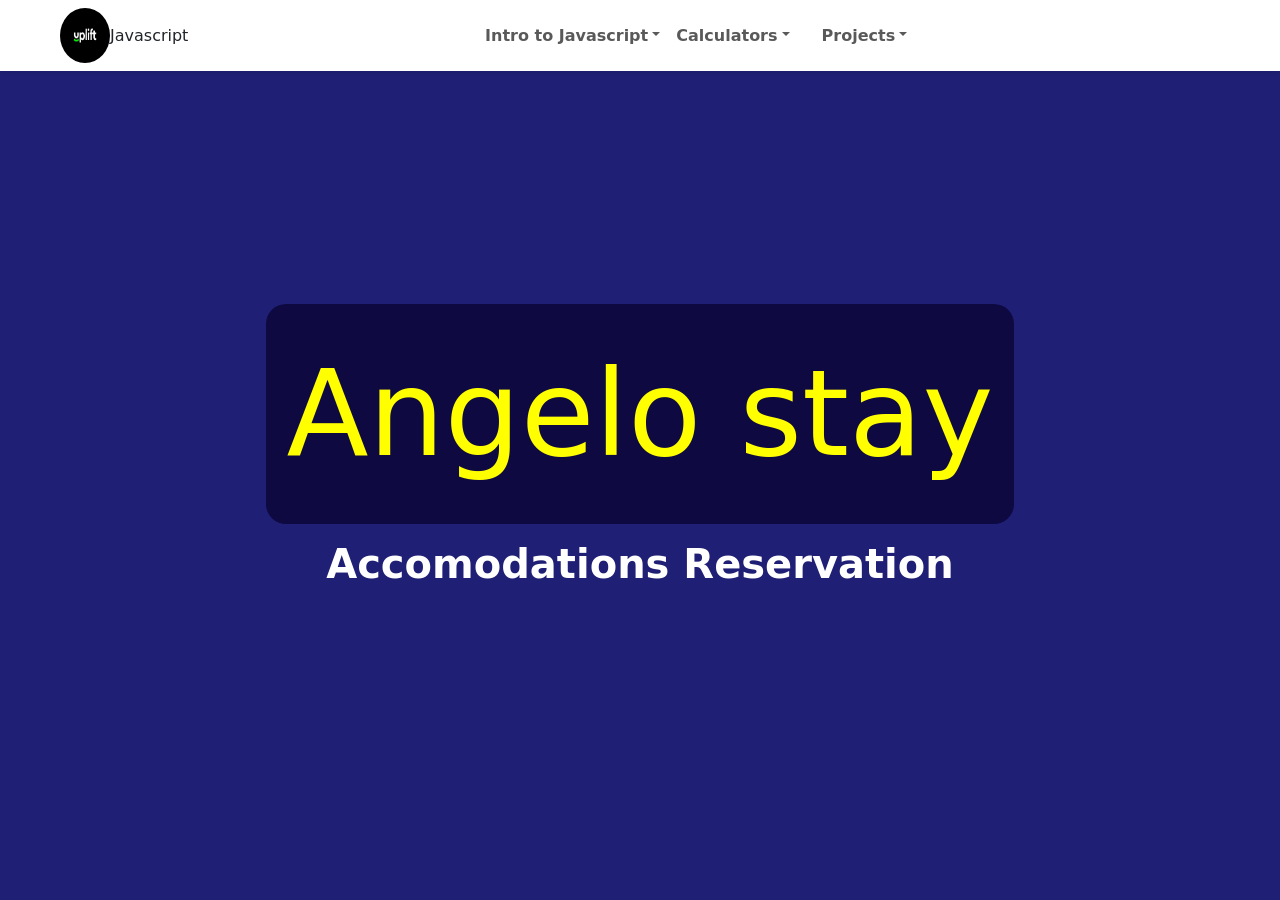
==== accomodation.html @ b2ee6316 "'project'" ====
<!DOCTYPE html>
<html lang="en">

<head>
    <meta charset="UTF-8">
    <meta name="viewport" content="width=device-width, initial-scale=1.0">
    <title>Hotel App</title>
    <link rel="stylesheet" href="hotel.css">
    <link href="https://cdn.jsdelivr.net/npm/bootstrap@5.3.2/dist/css/bootstrap.min.css" rel="stylesheet" />
    <link rel="stylesheet" href="https://cdn.jsdelivr.net/npm/bootstrap-icons@1.11.3/font/bootstrap-icons.css">
    <link rel="icon" href="1730746869006.jpg" type="image/jpg" />
</head>

<body id="all">
    <nav id="mainNavbar" class="navbar navbar-expand-lg bg-white shadow-sm fixed-top">
        <div class="container-fluid mx-5">
        <a href="accomodation.html"> <img src="logo.jpeg" alt="logo" width="50" class="navbar-icon"></a>
        Javascript
      </a>

            <!-- Mobile Menu Toggler -->
            <button class="navbar-toggler d-lg-none" type="button" data-bs-toggle="offcanvas"
                data-bs-target="#mobileMenu">
                <span class="navbar-toggler-icon"></span>
            </button>

            <!-- Desktop Links -->
            <div class="collapse navbar-collapse d-lg-flex justify-content-center ms-auto align-items-center"
                id="navbarSupportedContent">
                <ul class="navbar-nav flex-row">
                    <li class="nav-item dropdown">
                        <a class="nav-link dropdown-toggle" href="#" data-bs-toggle="dropdown" id="navbarDropdown"
                            role="button">Intro to Javascript</a>
                        <ul class="dropdown-menu">
                            <li class="nav-item"><a class="dropdown-item" href="history.html">History of Javascript</a>
                            </li>
                            <li class="nav-item"><a class="dropdown-item" href="variable.html">Variables</a></li>
                            <!-- <li class="nav-item"><a class="dropdown-item" href="day4.html">Greetings</a></li> -->
                        </ul>
                    </li>
                    <!-- <li class="nav-item dropdown me-3">
                        <a class="nav-link dropdown-toggle" href="#" data-bs-toggle="dropdown" id="navbarDropdown"
                            role="button">Control Flow & Logic</a>
                        <ul class="dropdown-menu">
                            <li class="nav-item"><a class="dropdown-item" href="#">History of Javascript</a></li> -->
                            <!-- <li class="nav-item"><a class="dropdown-item" href="day5.html">Age & Grade Checker</a></li>
                            <li class="nav-item"><a class="dropdown-item" href="day12.html">Loops</a></li>
                        </ul>
                    </li> -->
                    <li class="nav-item dropdown me-3">
                        <a class="nav-link dropdown-toggle" href="#" data-bs-toggle="dropdown" id="navbarDropdown"
                            role="button">Calculators</a>
                        <ul class="dropdown-menu">
                            <li class="nav-item"><a class="dropdown-item" href="simplecal.html">Simple Calculator-1</a></li>
                            <li class="nav-item"><a class="dropdown-item" href="invest.html"> Investment calculator
                                    Calculator</a></li>
                            <li class="nav-item"><a class="dropdown-item" href="loancal.html">Loan-Calculaor</a></li>
                        </ul>
                    </li>
                    <li class="nav-item dropdown me-3">
                        <a class="nav-link dropdown-toggle" href="#" data-bs-toggle="dropdown" id="navbarDropdown"
                            role="button">Projects</a>
                        <ul class="dropdown-menu">
                            <li class="nav-item"><a class="dropdown-item" href="uberapp.html">Uber-app</a></li>
                            <li class="nav-item"><a class="dropdown-item" href="accomodation.html">Hotel-App</a></li>
                            <!-- <li class="nav-item"><a class="dropdown-item" href="To-dolist.html">To-do List App</a></li> -->
                        </ul>
                    </li>
                    <!-- <li class="nav-item dropdown me-3">
                        <a class="nav-link dropdown-toggle" href="#" data-bs-toggle="dropdown" id="navbarDropdown"
                            role="button">Others</a>
                        <ul class="dropdown-menu">
                            <li class="nav-item"><a class="dropdown-item" href="day14.html">Form-Validations</a></li>
                            <li class="nav-item"><a class="dropdown-item" href="colorGenerator.html">Interactive
                                    Generator</a></li>
                            <li class="nav-item"><a class="dropdown-item"
                                    href="destructuring.html">Array-Destructuring-Task</a></li>
                            <li class="nav-item"><a class="dropdown-item" href="day11.html">Guess
                                    My-Number-Game</a></li>
                            <li class="nav-item"><a class="dropdown-item" href="countDown.html">CountDown</a></li>
                        </ul>
                    </li> -->
                </ul>
            </div>
        </div>
    </nav>

    <!-- Offcanvas for Mobile -->
    <div class="offcanvas offcanvas-end text-bg-dark" tabindex="-1" id="mobileMenu">
        <div class="offcanvas-header">
            <h5 class="offcanvas-title">Menu</h5>
            <button type="button" class="btn-close btn-close-white" data-bs-dismiss="offcanvas"></button>
        </div>
        <div class="offcanvas-body">
            <ul class="navbar-nav">
                <li class="nav-item dropdown">
                    <a class="nav-link dropdown-toggle" href="#" data-bs-toggle="dropdown" id="navbarDropdown"
                        role="button">Intro to Javascript</a>
                    <ul class="dropdown-menu">
                        <li class="nav-item"><a class="dropdown-item" href="index.html">History of Javascript</a></li>
                        <li class="nav-item"><a class="dropdown-item" href="day2.html">Variables</a></li>
                        <li class="nav-item"><a class="dropdown-item" href="day4.html">Greetings</a></li>
                    </ul>
                </li>
                <li class="nav-item dropdown me-3">
                    <a class="nav-link dropdown-toggle" href="#" data-bs-toggle="dropdown" id="navbarDropdown"
                        role="button">Control Flow & Logic</a>
                    <ul class="dropdown-menu">
                        <!-- <li class="nav-item"><a class="dropdown-item" href="#">History of Javascript</a></li> -->
                        <li class="nav-item"><a class="dropdown-item" href="day5.html">Age & Grade Checker</a></li>
                        <li class="nav-item"><a class="dropdown-item" href="day12.html">Loops</a></li>
                    </ul>
                </li>
                <li class="nav-item dropdown me-3">
                    <a class="nav-link dropdown-toggle" href="#" data-bs-toggle="dropdown" id="navbarDropdown"
                        role="button">Calculators</a>
                    <ul class="dropdown-menu">
                        <li class="nav-item"><a class="dropdown-item" href="day6.html">Simple Calculator-1</a></li>
                        <li class="nav-item"><a class="dropdown-item" href="day8.html"> Retirement & Simple
                                Calculator</a></li>
                        <li class="nav-item"><a class="dropdown-item" href="day9.html">Loan-Calculaor</a></li>
                    </ul>
                </li>
                <li class="nav-item dropdown me-3">
                    <a class="nav-link dropdown-toggle" href="#" data-bs-toggle="dropdown" id="navbarDropdown"
                        role="button">Projects</a>
                    <ul class="dropdown-menu">
                        <li class="nav-item"><a class="dropdown-item" href="uberapp.html">Uber-app</a></li>
                        <li class="nav-item"><a class="dropdown-item" href="#">Hotel-App</a></li>
                        <li class="nav-item"><a class="dropdown-item" href="To-dolist.html">To-do List App</a></li>
                    </ul>
                </li>
                <li class="nav-item dropdown me-3">
                    <a class="nav-link dropdown-toggle" href="#" data-bs-toggle="dropdown" id="navbarDropdown"
                        role="button">Others</a>
                    <ul class="dropdown-menu">
                        <li class="nav-item"><a class="dropdown-item" href="day14.html">Form-Validations</a></li>
                        <li class="nav-item"><a class="dropdown-item" href="colorGenerator.html">Interactive
                                Generator</a></li>
                        <li class="nav-item"><a class="dropdown-item"
                                href="destructuring.html">Array-Destructuring-Task</a></li>
                        <li class="nav-item"><a class="dropdown-item" href="day11.html">Guess My-Number-Game</a>
                        </li>
                        <li class="nav-item"><a class="dropdown-item" href="countDown.html">CountDown</a></li>
                    </ul>
                </li>
            </ul>
        </div>
    </div>
    <div id="firstHoteldiv">
        <div class="d-flex flex-column justify-content-center align-items-center">
            <p class="firstHotel mb-3 text-center">Angelo stay</p>
            <h1 class="text-center fw-bold">Accomodations Reservation</h1>
        </div>
    </div>
    <div id="loading1">
        <div id="allForm">
            <p class="text-center text-warning fw-bold">loading...</p>
            <div class="bg-white loading1C" style="width: 100%; max-width: 300px; height: 40px; border-radius: 10px;">
                <div style="background-color: yellow;width: 100%; max-width: 100px; height: 40px; border-radius: 10px;">
                </div>
            </div>
        </div>
    </div>
    <div id="loading2">
        <div id="allForm">
            <p class="text-center text-warning fw-bold">Please Wait</p>
            <div class="bg-white loading2C" style="width: 100%; max-width: 300px; height: 40px; border-radius: 10px;">
                <div
                    style="background-color: yellow; width: 100%; max-width: 200px; height: 40px; border-radius: 10px;">
                </div>
            </div>
        </div>
    </div>
    <div id="loading3">
        <div id="allForm">
            <p class="text-center text-warning fw-bold">Complete</p>
            <div class="bg-white loading3C" style="width: 100%; max-width: 300px; height: 40px; border-radius: 10px;">
                <div
                    style="background-color: yellow; width: 100%; max-width: 300px; height: 40px; border-radius: 10px;">
                </div>
            </div>
        </div>
    </div>
    <div id="hotelForm" class="container">
        <div class="mt-3">
            <h1 class="text-center fw-bold" style="color: yellow; margin-top: 180px;">WELCOME</h1>
            <div class="d-flex justify-content-center">
                <p class="provide text-center mt-3" style="font-weight: 800;">provide your name</p>
            </div>
            <label for="" style="color: yellow; font-weight: 800;" class="mx-5">First name</label><br>
            <div class="mx-5 mt-4">
                <input type="text" id="firstName"><br>
                <p id="error1" style="color: yellow;"></p>
            </div>
            <label for="" class="mt-3 mx-5" style="color: yellow; font-weight: 800;">Last name</label><br>
            <div class="mx-5 mt-4">
                <input type="text" id="lastName">
                <p id="error2" style="color: yellow;"></p>
            </div>
            <div class="text-center">
                <button
                    style="background-color: yellow; color: black; font-weight: 800; border: none; padding: 10px 20px;"
                    class=" rounded mt-5" id="next">
                    Next
                </button>
            </div>
        </div>
    </div>
    <div id="typeOfAccomodation" style="margin: auto;">
        <div class="d-flex flex-column justify-content-center align-items-center fhc">
            <p id="userName" class="text-center mt-4 mb-4"></p>
            <div class="type mt-5">
                <div class="d-flex flex-column justify-content-center align-items-center p-4">
                    <h4 class="text-center mb-4" style="font-weight: 800;">Type of Accomodation</h4>
                    <button id="freeAcc">
                        Free Accomodation
                    </button><br>
                    <button id="hotelAcc">
                        Hotel Accomodation
                    </button>
                </div>
            </div>
            <button id="accBack" class="rounded mt-4">
                back
            </button>
        </div>
    </div>
    <div id="forFree">
        <div class="d-flex flex-column justify-content-center align-items-center">
            <p class="mx-5" id="forFreeC"></p>
            <button id="returnToHome">
                back
            </button>
        </div>
    </div>
    <div id="forHotel" style="margin: auto;">
        <div class="d-flex flex-column justify-content-center align-items-center fhc">
            <p id="forHotelContent1" class="mt-4 text-center"></p>
            <div class="forHotelContent2 mt-5">
                <p style="font-size: 28px;" class="text-center">How long Will You be Staying with Us?</p>
                <p>please let us know the duration of your stay so we can serve you better</p>
                <div id="forHotelContent3">
                    <input type="date" id="duration" class="mx-3 my-3 rounded date">
                    <button id="dateButton">choose</button>
                </div>
                <p id="myPara" class="text-center rounded"></p>
            </div>
            <div class="text-center mt-5 gap-3">
                <button id="daysNext" class="rounded">
                    Next
                </button>
                <button id="daysBack" class="rounded">
                    Back
                </button>
            </div>
        </div>
    </div>
    <div id="typeOfRoom" style="margin: auto;">
        <div class="d-flex flex-column justify-content-center align-items-center tor" style="margin-top: 50px;">
            <p id="userNameRoom" class="text-center rounded mt-3"></p>
            <div class="allRoom rounded mt-3 d-flex flex-column justify-content-center align-items-center gap-3">
                <p class="mt-1 mb-3 pt-1" style="font-size:20px;">Select Room Type</p>
                <button class="rounded mx-auto" id="Standard">Standard-#12,000</button>
                <button class="rounded mx-auto" id="Emerald">Emerald-#24,000</button>
                <button class="rounded mx-auto" id="Supreme">Supreme-#48,000</button>
                <button class="rounded mx-auto" id="Presidential">Presidential-#96,000</button>
            </div>
            <p style="color: yellow; font-size: 28px; font-weight: 800; margin-top: 20px;" id="daysMany"></p>
            <div class="howMany rounded">
                <p id="howDays" class="text-center mt-3"></p>
            </div>
            <button id="roomBack" class="mt-3 rounded">
                back
            </button>
        </div>
    </div>
    <div id="StandardRoom" style="margin: auto;">
        <div class="text-center d-flex flex-column justify-content-center align-items-center strc">
            <div id="StandardRoomC" style="color: yellow;">

            </div>
            <div class="mt-3">
                <button id="cancel" class="mx-3">
                    Cancel
                </button>
                <button id="Continue" class="mx-3">
                    Continue
                </button>
            </div>
        </div>

    </div>
    <div id="ContinueSt" style="margin: auto;">
        <div class="continuecontent d-flex flex-column justify-content-center align-items-center">

            <p id="ContinueStContent" style="color: yellow; font-weight: 700;" class="mx-3 text-center">

            </p>
        </div>
    </div>
    <div id="EmeraldRoom" style="margin: auto;">
        <div class="text-center d-flex flex-column justify-content-center align-items-center erc">

            <div id="EmeraldRoomC" style="color: yellow;">

            </div>
            <div class="mt-3">
                <button id="cancelEmerald" class="mx-3">
                    Cancel
                </button>
                <button id="ContinueEmerald" class="mx-3">
                    Continue
                </button>
            </div>
        </div>

    </div>
    <div id="ContinueEmeraldC" style="margin: auto;">
        <div class="Emeraldcontent d-flex flex-column justify-content-center align-items-center">
            <p id="ContinueEmeraldContent" style="color: yellow; font-weight: 700;" class="mx-3 text-center">

            </p>
        </div>
    </div>
    <div id="SupremeRoom" style="margin: auto;">
        <div class="text-center d-flex flex-column justify-content-center align-items-center src">
            <div id="SupremeRoomC" style="color: yellow;">

            </div>
            <div class="mt-3">
                <button id="cancelSupreme" class="mx-3">
                    Cancel
                </button>
                <button id="continueSupreme" class="mx-3">
                    Continue
                </button>
            </div>
        </div>
    </div>

    <div id="ContinueSupremeC" style="margin: auto;">
        <div class="Supremecontent d-flex flex-column justify-content-center align-items-center">
            <p id="ContinueSupremeContent" style="color: yellow; font-weight: 700;" class="mx-3 text-center">

            </p>
        </div>
    </div>
    <div id="PresidentialRoom" style="margin: auto;">
        <div class="text-center d-flex flex-column justify-content-center align-items-center prc">
            <div id="PresidentialRoomC" style="color: yellow;" class="mx-3 text-center">

            </div>
            <div class="mt-3">
                <button id="cancelPresidential" class="mx-3">
                    Cancel
                </button>
                <button id="continuePresidential" class="mx-3">
                    Continue
                </button>
            </div>
        </div>
    </div>

    <div id="ContinuePresidentialC" style="margin: auto;">
        <div class="Presidentialcontent d-flex flex-column justify-content-center align-items-center">
            <p id="ContinuePresidentialContent" style="color: yellow; font-weight: 700;" class="mx-3 text-center">

            </p>
        </div>
    </div>
</body>
<script src="hotel.js"></script>
<script src="https://cdn.jsdelivr.net/npm/bootstrap@5.3.7/dist/js/bootstrap.bundle.min.js"
    integrity="sha384-ndDqU0Gzau9qJ1lfW4pNLlhNTkCfHzAVBReH9diLvGRem5+R9g2FzA8ZGN954O5Q"
    crossorigin="anonymous"></script>

</html>
---- hotel.css ----
.navbar-icon {
    border-radius: 100%;
    height: 55px;
}

.navbar {
    background-color: #fff;
    box-shadow: 0 2px 8px rgba(0, 0, 0, 0.05);
    position: fixed;
    top: 0;
    z-index: 1000;
}

.nav-item,
.dropdown-item{
    font-weight: 600;
}
.firstHotel {
    font-size: 120px;
    background-color: rgb(15, 9, 65);
    border-radius: 20px;
    padding: 20px;
    color: yellow;
    animation: changeScale 2000ms infinite alternate-reverse;
}

.navbar-icon {
    border-radius: 100%;
    height: 55px;
}

@keyframes changeScale {
    0% {
        transform: scale(1);
    }

    100% {
        transform: scale(1.1);
    }
}

#firstHoteldiv {
    display: grid;
    place-items: center;
    height: 100vh;
    color: white;
}

#all {
    background-color: rgb(31, 31, 117);
}


#loading1,
#loading2,
#loading3,
#StandardRoom1 {
    position: absolute;
    top: 50%;
    left: 50%;
    transform: translate(-50%, -50%);
}



#forFreeC {
    background-color: yellow;
    padding: 30px 30px;
    width: 100%;
    max-width: 300px;
    color: rgb(15, 9, 65);
    margin-top: 200px;
    border-radius: 5px;
    font-weight: 700;
    text-transform: capitalize;
} 

#hotelForm,
#forFree,
#StandardRoom,
#EmeraldRoom,
#SupremeRoom,
#PresidentialRoom {
    position: absolute;
    top: 50%;
    left: 50%;
    transform: translate(-50%, -50%);
    background-color: rgb(15, 9, 65);
    height: 100vh;
    width: 100%;
    max-width: 500px;
}

#ContinuePresidentialC,
#ContinueSupremeC,
#ContinueEmeraldC,
#ContinueSt,
#PresidentialRoom,
#SupremeRoom,
#forHotel,
#typeOfAccomodation,
#typeOfRoom {
    background-color: rgb(15, 9, 65);
    height: 100vh;
    width: 100%;
    max-width: 500px;
    text-transform: capitalize;
}

/* #typeOfAccomodation,
#typeOfRoom {
    background-color: rgb(15, 9, 65);
    height: 100vh;
    width: 100%;
    max-width: 500px;
    text-transform: capitalize;
} */
/* .typeOfAccomodationCALl,
.typeOfRoomCAll{
    position: absolute;
    top: 50%;
    left: 50%;
    transform: translate(-50%, -50%);
} */

.continuecontent,
.Emeraldcontent,
.Supremecontent,
.Presidentialcontent,
.prc,
.src,
.erc,
.strc,
.fhc,
.Toa,
.tor {
    display: grid;
    place-items: center;
    height: 100vh;
}

/* .allRoom{
    margin: auto;
} */
.provide {
    background-color: yellow;
    border-radius: 10px;
    padding: 10px;
    width: 100%;
    max-width: 400px;
    font-weight: 500;
}

#forHotelContent1 {
    background-color: yellow;
    border-radius: 10px;
    padding: 10px;
    width: 100%;
    max-width: 200px;
    text-transform: capitalize;
    font-weight: 700;
}

.forHotelContent2,
.type {
    background-color: yellow;
    border-radius: 10px;
    padding: 10px;
    width: 100%;
    max-width: 350px;
    height: auto;
    text-transform: capitalize;
    font-weight: 700;

}

#daysNext,
#daysBack,
#roomBack,
#accBack {
    background-color: yellow;
    color: rgb(15, 9, 65);
    font-weight: 800;
    border: none;
    padding: 10px 20px;
}

#forHotelContent3 {
    background-color: rgb(15, 9, 65);
    height: auto;
    border-radius: 5px;


}

#myPara {
    color: rgb(15, 9, 65);
    font-weight: 700;
}

#userName {
    background-color: yellow;
    border-radius: 10px;
    padding: 10px;
    width: 100%;
    max-width: 200px;
    font-weight: 500;
    color: rgb(15, 9, 65);
    font-weight: 700;
    text-transform: capitalize;

}

#dateButton {
    background-color: yellow;
    color: rgb(15, 9, 65);
    border-radius: 10px;
    font-weight: 700;
    border: none;
}


.date {
    background-color: rgb(15, 9, 65);
    color: yellow;
    padding: 10px;
    border: none;
    box-shadow: 0px 0px 3px 3px rgb(91, 91, 235);
}

#freeAcc,
#hotelAcc {
    background-color: rgb(15, 9, 65);
    width: 100%;
    max-width: 400px;
    padding: 10px 10px;
    border: none;
    color: yellow;
    font-weight: 800;
    border-radius: 20px;
}

#hotelAcc {
    margin-top: 10px;
}

#lastName,
#firstName {
    width: 100%;
    max-width: 400px;
    border: 3px solid yellow;
    border-radius: 20px;
    background-color: rgb(15, 9, 65);
    color: yellow;
    font-weight: 700;
    padding: 10px 10px;
    text-transform: capitalize;
}

#lastName:focus,
#firstName:focus {
    outline: none;
}

#Standard,
#Supreme,
#Emerald,
#Presidential {
    background-color: rgb(15, 9, 65);
    color: yellow;
    width: 100%;
    max-width: 250px;
    padding: 10px;
    border: none;
    font-weight: 700;
}

.allRoom {
    background-color: yellow;
    width: 100% !important;
    max-width: 300px !important;
    height: auto;
    padding: 20px;
    font-weight: 700;
}

#userNameRoom {
    background-color: yellow;
    color: rgb(15, 9, 65);
    padding: 10px;
    font-weight: 700;
}

.howMany {
    background-color: yellow;
    color: rgb(15, 9, 65);
    width: 100%;
    max-width: 150px;
    /* padding: 10px; */
    font-weight: 700;
}

.StandardRoom1 {
    display: grid;
    place-items: center;
    height: 100vh;
}

#cancel,
#Continue,
#cancelEmerald,
#ContinueEmerald,
#cancelSupreme,
#continueSupreme,
#cancelPresidential,
#continuePresidential {
    background-color: yellow;
    border-radius: 10px;
    padding: 10px;
    border: none;
    color: rgb(15, 9, 65);
    font-weight: 700;
    box-shadow: 0px 0px 3px 3px rgb(238, 228, 85);
}

#ContinueEmeraldContent,
#ContinueStContent,
#ContinueSupremeContent,
#ContinuePresidentialContent,
#StandardRoomC,
#EmeraldRoomC,
#SupremeRoomC,
#PresidentialRoomC {
    color: yellow;
    font-weight: 600;
    font-size: 25px;
}

#returnToHome {
    border-radius: 10px;
    border: none;
    background-color: yellow;
    color: rgb(15, 9, 65);
    padding: 10px;
    font-weight: 600;
}

#loading1,
#loading2,
#loading3 {
    width: 100%;
    max-width: 300px;
}

@media (max-width:780px) {
    .firstHotel {
        font-size: 20px !important;
        background-color: rgb(15, 9, 65);
        border-radius: 10px;
        padding: 20px;
        color: yellow;
        width: 100%;
        max-width: 200px;
        animation: changeScale 2000ms infinite alternate-reverse;
    }

    #ContinuePresidentialContent,
    #ContinueStContent,
    #ContinueEmeraldContent,
    #ContinueSupremeContent {
        font-size: 20px;
    }

    #loading1,
    #loading2,
    #loading3 {
        width: 100%;
        max-width: 300px;
    }
}
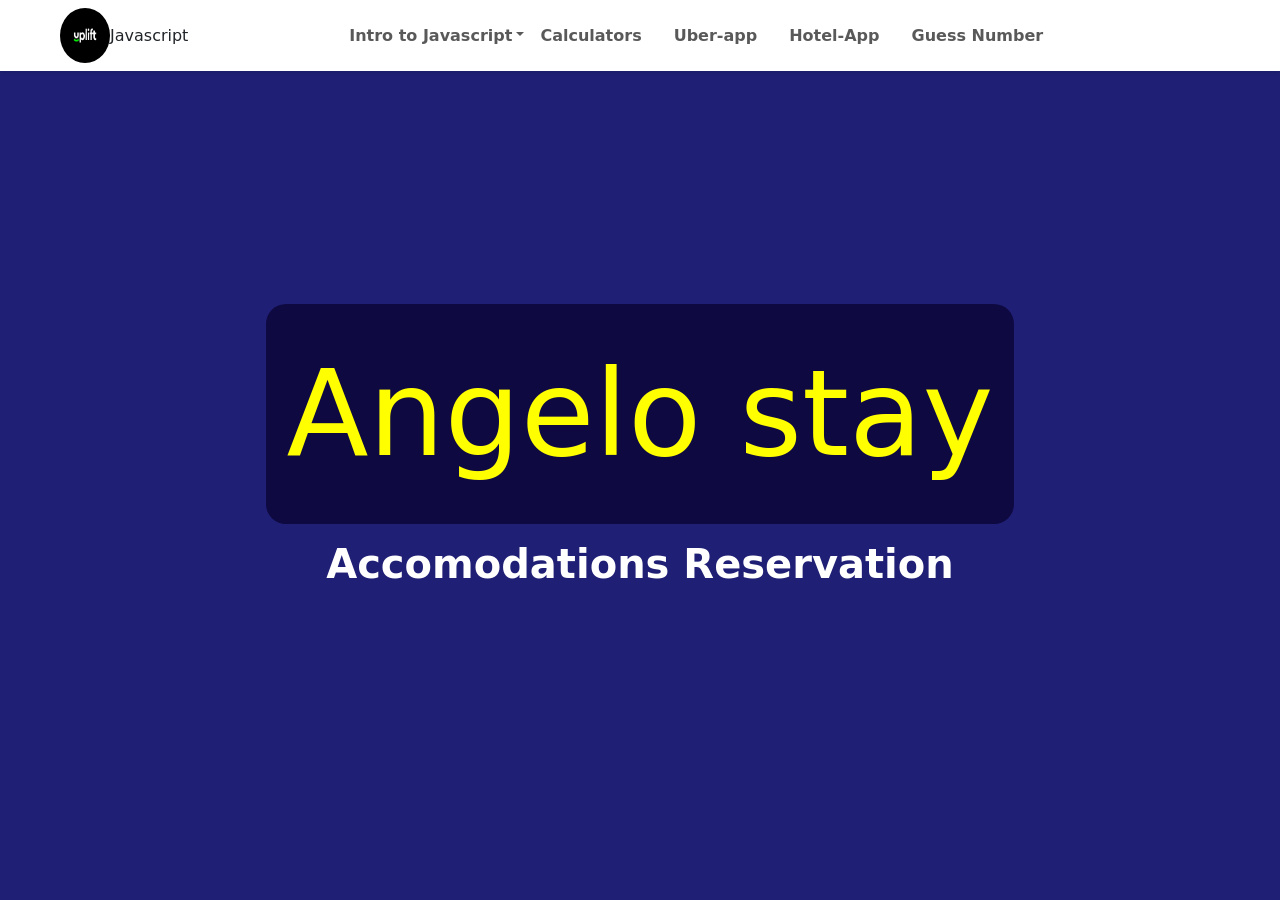
==== commit 7438065e: "'navbararrangment" ====
--- a/accomodation.html
+++ b/accomodation.html
@@ -13,12 +13,11 @@
 </head>
 
 <body id="all">
-    <nav id="mainNavbar" class="navbar navbar-expand-lg bg-white shadow-sm fixed-top">
+      <nav id="mainNavbar" class="navbar navbar-expand-lg bg-white shadow-sm fixed-top">
         <div class="container-fluid mx-5">
-        <a href="accomodation.html"> <img src="logo.jpeg" alt="logo" width="50" class="navbar-icon"></a>
+           <a href="index.html"> <img src="logo.jpeg" alt="logo" width="50" class="navbar-icon"></a>
         Javascript
       </a>
-
             <!-- Mobile Menu Toggler -->
             <button class="navbar-toggler d-lg-none" type="button" data-bs-toggle="offcanvas"
                 data-bs-target="#mobileMenu">
@@ -48,25 +47,50 @@
                             <li class="nav-item"><a class="dropdown-item" href="day12.html">Loops</a></li>
                         </ul>
                     </li> -->
-                    <li class="nav-item dropdown me-3">
-                        <a class="nav-link dropdown-toggle" href="#" data-bs-toggle="dropdown" id="navbarDropdown"
-                            role="button">Calculators</a>
-                        <ul class="dropdown-menu">
-                            <li class="nav-item"><a class="dropdown-item" href="simplecal.html">Simple Calculator-1</a></li>
-                            <li class="nav-item"><a class="dropdown-item" href="invest.html"> Investment calculator
+                    
+                    <li class="nav-item  me-3">
+                        <a class="nav-link " href="calculator.html"  id="navbarDropdown">Calculators</a>
+                        <ul class="dropdown-menu">
+                            <!-- <li class="nav-item"><a class="dropdown-item" href="calculator.html">Simple Calculator-1</a></li> -->
+                            <!-- <li class="nav-item"><a class="dropdown-item" href="invest.html"> Investment calculator
                                     Calculator</a></li>
-                            <li class="nav-item"><a class="dropdown-item" href="loancal.html">Loan-Calculaor</a></li>
+                            <li class="nav-item"><a class="dropdown-item" href="loancal.html">Loan-Calculaor</a></li> -->
                         </ul>
                     </li>
                     <li class="nav-item dropdown me-3">
-                        <a class="nav-link dropdown-toggle" href="#" data-bs-toggle="dropdown" id="navbarDropdown"
-                            role="button">Projects</a>
-                        <ul class="dropdown-menu">
-                            <li class="nav-item"><a class="dropdown-item" href="uberapp.html">Uber-app</a></li>
-                            <li class="nav-item"><a class="dropdown-item" href="accomodation.html">Hotel-App</a></li>
+                      <a class="nav-link" href="uberapp.html">Uber-app</a>
+                        <!-- <a class="nav-link dropdown-toggle" href="#" data-bs-toggle="dropdown" id="navbarDropdown"
+                            role="button">Projects</a> -->
+                        <ul class="dropdown-menu">
+                            <!-- <li class="nav-item"><a class="dropdown-item" href="uberapp.html">Uber-app</a></li> -->
+                            <!-- <li class="nav-item"><a class="dropdown-item" href="accomodation.html">Hotel-App</a></li>
+                            <li class="nav-item"><a class="dropdown-item" href="gues.html">Guess Number</a></li> -->
                             <!-- <li class="nav-item"><a class="dropdown-item" href="To-dolist.html">To-do List App</a></li> -->
                         </ul>
                     </li>
+                    <li class="nav-item dropdown me-3">
+                      <a class="nav-link" href="accomodation.html">Hotel-App</a>
+                        <!-- <a class="nav-link dropdown-toggle" href="#" data-bs-toggle="dropdown" id="navbarDropdown"
+                            role="button">Projects</a> -->
+                        <ul class="dropdown-menu">
+                            <!-- <li class="nav-item"><a class="dropdown-item" href="uberapp.html">Uber-app</a></li> -->
+                            <!-- <li class="nav-item"><a class="dropdown-item" href="accomodation.html">Hotel-App</a></li>
+                            <li class="nav-item"><a class="dropdown-item" href="gues.html">Guess Number</a></li> -->
+                            <!-- <li class="nav-item"><a class="dropdown-item" href="To-dolist.html">To-do List App</a></li> -->
+                        </ul>
+                    </li>
+                     <li class="nav-item dropdown me-3">
+                      <a class="nav-link" href="gues.html">Guess Number</a>
+                        <!-- <a class="nav-link dropdown-toggle" href="#" data-bs-toggle="dropdown" id="navbarDropdown"
+                            role="button">Projects</a> -->
+                        <ul class="dropdown-menu">
+                            <!-- <li class="nav-item"><a class="dropdown-item" href="uberapp.html">Uber-app</a></li> -->
+                            <!-- <li class="nav-item"><a class="dropdown-item" href="accomodation.html">Hotel-App</a></li>
+                            <li class="nav-item"><a class="dropdown-item" href="gues.html">Guess Number</a></li> -->
+                            <!-- <li class="nav-item"><a class="dropdown-item" href="To-dolist.html">To-do List App</a></li> -->
+                        </ul>
+                    </li>
+                    
                     <!-- <li class="nav-item dropdown me-3">
                         <a class="nav-link dropdown-toggle" href="#" data-bs-toggle="dropdown" id="navbarDropdown"
                             role="button">Others</a>
@@ -98,40 +122,63 @@
                     <a class="nav-link dropdown-toggle" href="#" data-bs-toggle="dropdown" id="navbarDropdown"
                         role="button">Intro to Javascript</a>
                     <ul class="dropdown-menu">
-                        <li class="nav-item"><a class="dropdown-item" href="index.html">History of Javascript</a></li>
-                        <li class="nav-item"><a class="dropdown-item" href="day2.html">Variables</a></li>
-                        <li class="nav-item"><a class="dropdown-item" href="day4.html">Greetings</a></li>
+                        <li class="nav-item"><a class="dropdown-item" href="history.html">History of Javascript</a></li>
+                        <li class="nav-item"><a class="dropdown-item" href="variable.html">Variables</a></li>
+                        <!-- <li class="nav-item"><a class="dropdown-item" href="day4.html">Greetings</a></li> -->
+                    </ul>
+                </li>
+                <!-- <li class="nav-item dropdown me-3">
+                    <a class="nav-link dropdown-toggle" href="#" data-bs-toggle="dropdown" id="navbarDropdown"
+                        role="button">Control Flow & Logic</a>
+                    <ul class="dropdown-menu">
+                        <li class="nav-item"><a class="dropdown-item" href="history.html">History of Javascript</a></li>
+                        <li class="nav-item"><a class="dropdown-item" href="day5.html">Age & Grade Checker</a></li>
+                        <li class="nav-item"><a class="dropdown-item" href="day12.html">Loops</a></li>
+                    </ul>
+                </li> -->
+                <li class="nav-item dropdown me-3">
+                    <a class="nav-linke" href="calculator.html">Calculators</a>
+                    <ul class="dropdown-menu">
+                        <!-- <li class="nav-item"><a class="dropdown-item" href="calculator.html">Simple Calculator-1</a></li> -->
+                        <!-- <li class="nav-item"><a class="dropdown-item" href="invest.html"> Investment
+                                Calculator</a></li>
+                        <li class="nav-item"><a class="dropdown-item" href="loancal.html">Loan-Calculaor</a></li> -->
                     </ul>
                 </li>
                 <li class="nav-item dropdown me-3">
-                    <a class="nav-link dropdown-toggle" href="#" data-bs-toggle="dropdown" id="navbarDropdown"
-                        role="button">Control Flow & Logic</a>
-                    <ul class="dropdown-menu">
-                        <!-- <li class="nav-item"><a class="dropdown-item" href="#">History of Javascript</a></li> -->
-                        <li class="nav-item"><a class="dropdown-item" href="day5.html">Age & Grade Checker</a></li>
-                        <li class="nav-item"><a class="dropdown-item" href="day12.html">Loops</a></li>
+                  <a class="nav-link" href="uberapp.html">Uber-app</a>
+                    <!-- <a class="nav-link dropdown-toggle" href="#" data-bs-toggle="dropdown" id="navbarDropdown"
+                        role="button">Projects</a> -->
+                    <ul class="dropdown-menu">
+                        <li class="nav-item"><a class="dropdown-item" href="uberapp.html">Uber-app</a></li>
+                        <li class="nav-item"><a class="dropdown-item" href="accomodation.html">Hotel-App</a></li>
+                        <li class="nav-item"><a class="dropdown-item" href="gues.html">Guess Number</a></li>
+                        <!-- <li class="nav-item"><a class="dropdown-item" href="To-dolist.html">To-do List App</a></li> -->
+                    </ul>
+                </li>
+                 <li class="nav-item dropdown me-3">
+                  <a class="nav-link" href="accomodation.html">Hotel-App</a>
+                    <!-- <a class="nav-link dropdown-toggle" href="#" data-bs-toggle="dropdown" id="navbarDropdown"
+                        role="button">Projects</a> -->
+                    <ul class="dropdown-menu">
+                        <li class="nav-item"><a class="dropdown-item" href="uberapp.html">Uber-app</a></li>
+                        <li class="nav-item"><a class="dropdown-item" href="accomodation.html">Hotel-App</a></li>
+                        <li class="nav-item"><a class="dropdown-item" href="gues.html">Guess Number</a></li>
+                        <!-- <li class="nav-item"><a class="dropdown-item" href="To-dolist.html">To-do List App</a></li> -->
                     </ul>
                 </li>
                 <li class="nav-item dropdown me-3">
-                    <a class="nav-link dropdown-toggle" href="#" data-bs-toggle="dropdown" id="navbarDropdown"
-                        role="button">Calculators</a>
-                    <ul class="dropdown-menu">
-                        <li class="nav-item"><a class="dropdown-item" href="day6.html">Simple Calculator-1</a></li>
-                        <li class="nav-item"><a class="dropdown-item" href="day8.html"> Retirement & Simple
-                                Calculator</a></li>
-                        <li class="nav-item"><a class="dropdown-item" href="day9.html">Loan-Calculaor</a></li>
+                  <a class="nav-link" href="gues.html">Guess Number</a>
+                    <!-- <a class="nav-link dropdown-toggle" href="#" data-bs-toggle="dropdown" id="navbarDropdown"
+                        role="button">Projects</a> -->
+                    <ul class="dropdown-menu">
+                        <li class="nav-item"><a class="dropdown-item" href="uberapp.html">Uber-app</a></li>
+                        <li class="nav-item"><a class="dropdown-item" href="accomodation.html">Hotel-App</a></li>
+                        <li class="nav-item"><a class="dropdown-item" href="gues.html">Guess Number</a></li>
+                        <!-- <li class="nav-item"><a class="dropdown-item" href="To-dolist.html">To-do List App</a></li> -->
                     </ul>
                 </li>
-                <li class="nav-item dropdown me-3">
-                    <a class="nav-link dropdown-toggle" href="#" data-bs-toggle="dropdown" id="navbarDropdown"
-                        role="button">Projects</a>
-                    <ul class="dropdown-menu">
-                        <li class="nav-item"><a class="dropdown-item" href="uberapp.html">Uber-app</a></li>
-                        <li class="nav-item"><a class="dropdown-item" href="#">Hotel-App</a></li>
-                        <li class="nav-item"><a class="dropdown-item" href="To-dolist.html">To-do List App</a></li>
-                    </ul>
-                </li>
-                <li class="nav-item dropdown me-3">
+                <!-- <li class="nav-item dropdown me-3">
                     <a class="nav-link dropdown-toggle" href="#" data-bs-toggle="dropdown" id="navbarDropdown"
                         role="button">Others</a>
                     <ul class="dropdown-menu">
@@ -144,10 +191,11 @@
                         </li>
                         <li class="nav-item"><a class="dropdown-item" href="countDown.html">CountDown</a></li>
                     </ul>
-                </li>
+                </li> -->
             </ul>
         </div>
     </div>
+
     <div id="firstHoteldiv">
         <div class="d-flex flex-column justify-content-center align-items-center">
             <p class="firstHotel mb-3 text-center">Angelo stay</p>
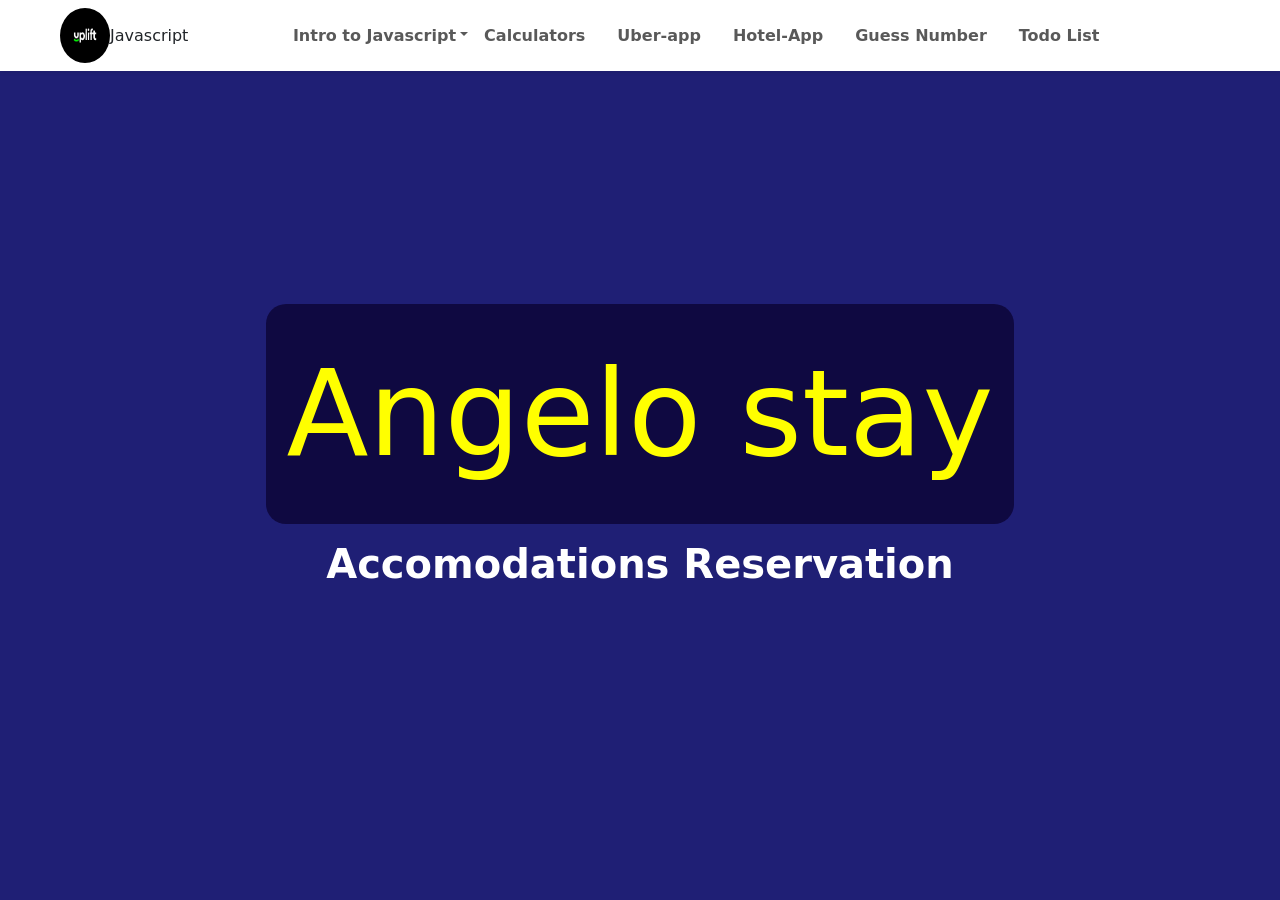
==== commit 40f9c066: "'todolistadded'" ====
--- a/accomodation.html
+++ b/accomodation.html
@@ -90,6 +90,15 @@
                             <!-- <li class="nav-item"><a class="dropdown-item" href="To-dolist.html">To-do List App</a></li> -->
                         </ul>
                     </li>
+                    <li class="nav-item  me-3">
+                        <a class="nav-link " href="todo.html"  id="navbarDropdown">Todo List</a>
+                        <ul class="dropdown-menu">
+                            <!-- <li class="nav-item"><a class="dropdown-item" href="calculator.html">Simple Calculator-1</a></li> -->
+                            <!-- <li class="nav-item"><a class="dropdown-item" href="invest.html"> Investment calculator
+                                    Calculator</a></li>
+                            <li class="nav-item"><a class="dropdown-item" href="loancal.html">Loan-Calculaor</a></li> -->
+                        </ul>
+                    </li>
                     
                     <!-- <li class="nav-item dropdown me-3">
                         <a class="nav-link dropdown-toggle" href="#" data-bs-toggle="dropdown" id="navbarDropdown"
@@ -192,6 +201,17 @@
                         <li class="nav-item"><a class="dropdown-item" href="countDown.html">CountDown</a></li>
                     </ul>
                 </li> -->
+                  <li class="nav-item dropdown me-3">
+                  <a class="nav-link" href="todo.html">Todo list</a>
+                    <!-- <a class="nav-link dropdown-toggle" href="#" data-bs-toggle="dropdown" id="navbarDropdown"
+                        role="button">Projects</a> -->
+                    <ul class="dropdown-menu">
+                        <li class="nav-item"><a class="dropdown-item" href="uberapp.html">Uber-app</a></li>
+                        <li class="nav-item"><a class="dropdown-item" href="accomodation.html">Hotel-App</a></li>
+                        <li class="nav-item"><a class="dropdown-item" href="gues.html">Guess Number</a></li>
+                        <!-- <li class="nav-item"><a class="dropdown-item" href="To-dolist.html">To-do List App</a></li> -->
+                    </ul>
+                </li>
             </ul>
         </div>
     </div>
